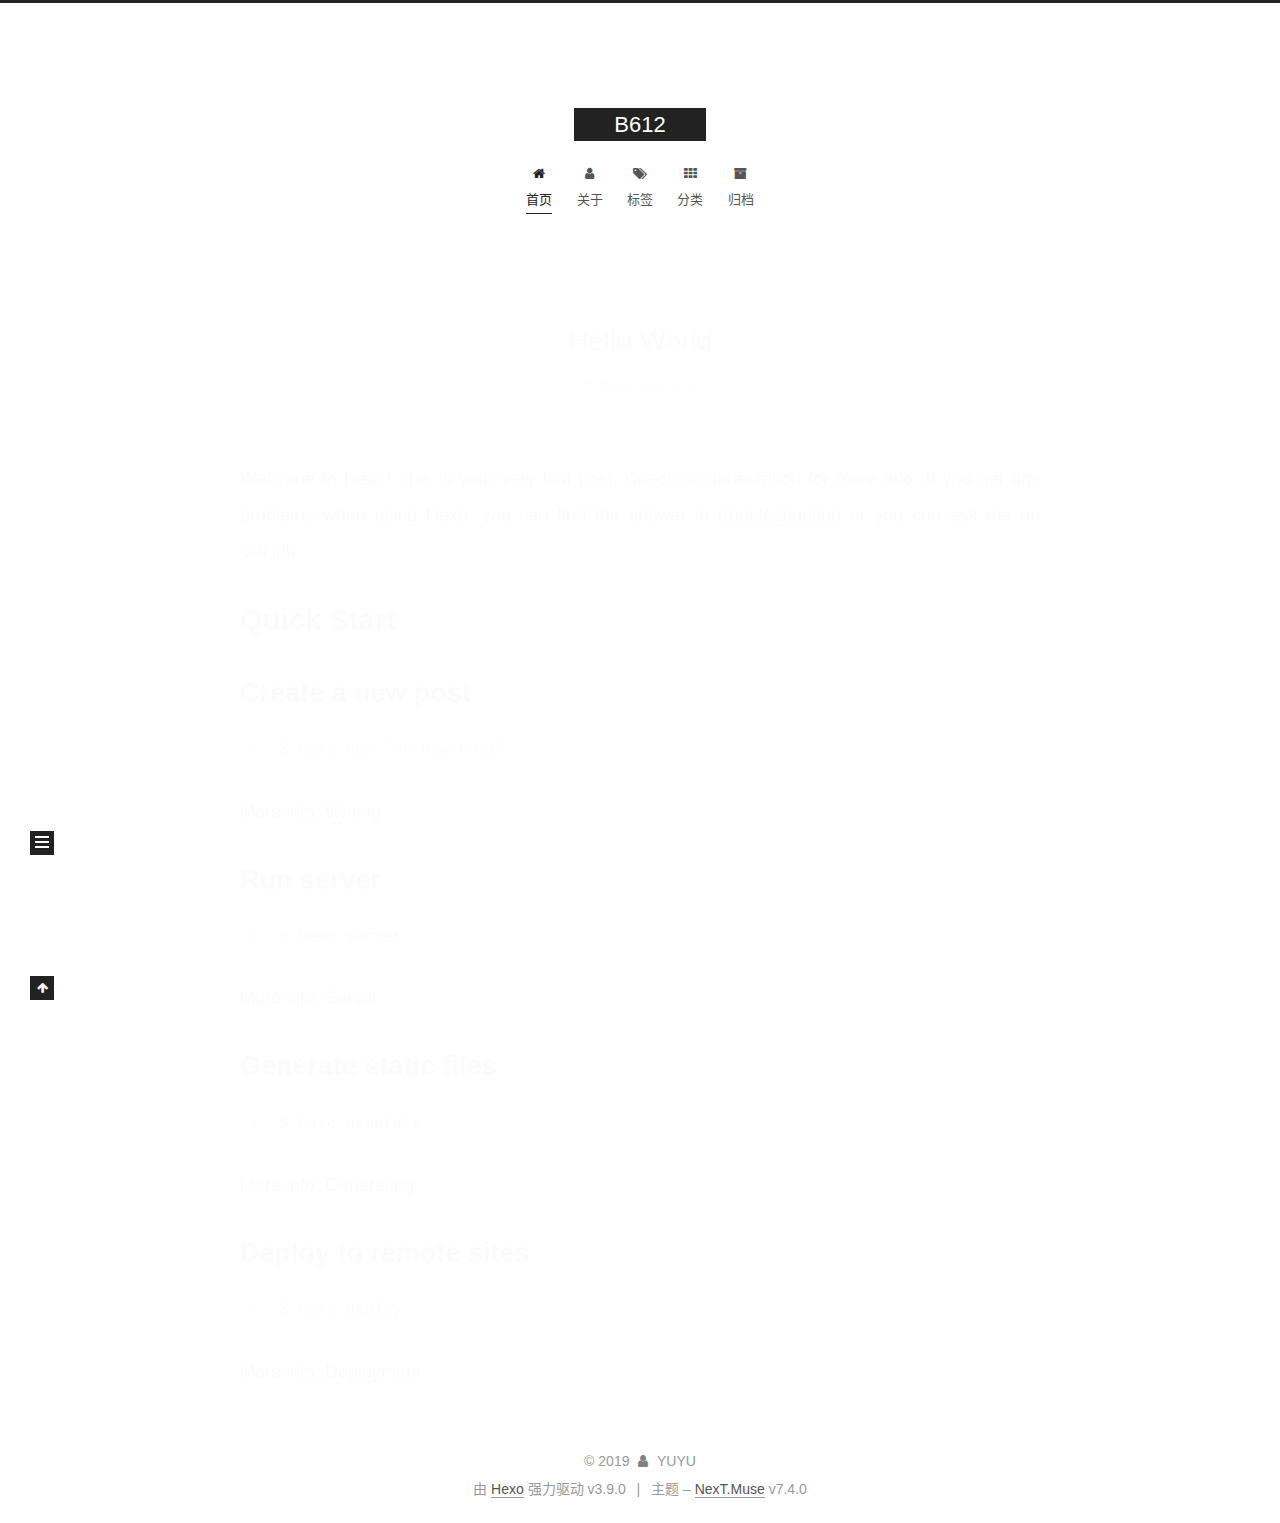
==== index.html @ c96c729d "Site updated: 2019-10-01 01:27:56" ====
<!DOCTYPE html>





<html lang="zh-CN">
<head>
  <meta charset="UTF-8">
<meta name="viewport" content="width=device-width, initial-scale=1, maximum-scale=2">
<meta name="theme-color" content="#222">
<meta name="generator" content="Hexo 3.9.0">
  <link rel="apple-touch-icon" sizes="180x180" href="/images/apple-touch-icon-next.png?v=7.4.0">
  <link rel="icon" type="image/png" sizes="32x32" href="/images/favicon-32x32-next.png?v=7.4.0">
  <link rel="icon" type="image/png" sizes="16x16" href="/images/favicon-16x16-next.png?v=7.4.0">
  <link rel="mask-icon" href="/images/logo.svg?v=7.4.0" color="#222">

<link rel="stylesheet" href="/css/main.css?v=7.4.0">


<link rel="stylesheet" href="/lib/font-awesome/css/font-awesome.min.css?v=4.7.0">


<script id="hexo-configurations">
  var NexT = window.NexT || {};
  var CONFIG = {
    root: '/',
    scheme: 'Muse',
    version: '7.4.0',
    exturl: false,
    sidebar: {"position":"left","display":"post","offset":12,"onmobile":false},
    copycode: {"enable":false,"show_result":false,"style":null},
    back2top: {"enable":true,"sidebar":false,"scrollpercent":false},
    bookmark: {"enable":false,"color":"#222","save":"auto"},
    fancybox: false,
    mediumzoom: false,
    lazyload: false,
    pangu: false,
    algolia: {
      appID: '',
      apiKey: '',
      indexName: '',
      hits: {"per_page":10},
      labels: {"input_placeholder":"Search for Posts","hits_empty":"We didn't find any results for the search: ${query}","hits_stats":"${hits} results found in ${time} ms"}
    },
    localsearch: {"enable":false,"trigger":"auto","top_n_per_article":1,"unescape":false,"preload":false},
    path: '',
    motion: {"enable":true,"async":false,"transition":{"post_block":"fadeIn","post_header":"slideDownIn","post_body":"slideDownIn","coll_header":"slideLeftIn","sidebar":"slideUpIn"}},
    translation: {
      copy_button: '复制',
      copy_success: '复制成功',
      copy_failure: '复制失败'
    },
    sidebarPadding: 40
  };
</script>

  <meta property="og:type" content="website">
<meta property="og:title" content="B612">
<meta property="og:url" content="http://yoursite.com/index.html">
<meta property="og:site_name" content="B612">
<meta property="og:locale" content="zh-CN">
<meta name="twitter:card" content="summary">
<meta name="twitter:title" content="B612">
  <link rel="canonical" href="http://yoursite.com/">


<script id="page-configurations">
  // https://hexo.io/docs/variables.html
  CONFIG.page = {
    sidebar: "",
    isHome: true,
    isPost: false,
    isPage: false,
    isArchive: false
  };
</script>

  <title>B612</title>
  








  <noscript>
  <style>
  .use-motion .brand,
  .use-motion .menu-item,
  .sidebar-inner,
  .use-motion .post-block,
  .use-motion .pagination,
  .use-motion .comments,
  .use-motion .post-header,
  .use-motion .post-body,
  .use-motion .collection-header { opacity: initial; }

  .use-motion .logo,
  .use-motion .site-title,
  .use-motion .site-subtitle {
    opacity: initial;
    top: initial;
  }

  .use-motion .logo-line-before i { left: initial; }
  .use-motion .logo-line-after i { right: initial; }
  </style>
</noscript>

</head>

<body itemscope itemtype="http://schema.org/WebPage" lang="zh-CN">
  <div class="container use-motion">
    <div class="headband"></div>

    <header id="header" class="header" itemscope itemtype="http://schema.org/WPHeader">
      <div class="header-inner"><div class="site-brand-container">
  <div class="site-meta">

    <div>
      <a href="/" class="brand" rel="start">
        <span class="logo-line-before"><i></i></span>
        <span class="site-title">B612</span>
        <span class="logo-line-after"><i></i></span>
      </a>
    </div>
  </div>

  <div class="site-nav-toggle">
    <button aria-label="切换导航栏">
      <span class="btn-bar"></span>
      <span class="btn-bar"></span>
      <span class="btn-bar"></span>
    </button>
  </div>
</div>


<nav class="site-nav">
  
  <ul id="menu" class="menu">
      
      
      
        
        <li class="menu-item menu-item-home">
      
    

    <a href="/" rel="section"><i class="menu-item-icon fa fa-fw fa-home"></i> <br>首页</a>

  </li>
      
      
      
        
        <li class="menu-item menu-item-about">
      
    

    <a href="/about/" rel="section"><i class="menu-item-icon fa fa-fw fa-user"></i> <br>关于</a>

  </li>
      
      
      
        
        <li class="menu-item menu-item-tags">
      
    

    <a href="/tags/" rel="section"><i class="menu-item-icon fa fa-fw fa-tags"></i> <br>标签</a>

  </li>
      
      
      
        
        <li class="menu-item menu-item-categories">
      
    

    <a href="/categories/" rel="section"><i class="menu-item-icon fa fa-fw fa-th"></i> <br>分类</a>

  </li>
      
      
      
        
        <li class="menu-item menu-item-archives">
      
    

    <a href="/archives/" rel="section"><i class="menu-item-icon fa fa-fw fa-archive"></i> <br>归档</a>

  </li>
  </ul>

    

</nav>
</div>
    </header>

    
  <div class="back-to-top">
    <i class="fa fa-arrow-up"></i>
    <span>0%</span>
  </div>


    <main id="main" class="main">
      <div class="main-inner">
        <div class="content-wrap">
          <div id="content" class="content">
            
  <div id="posts" class="posts-expand">
        <article itemscope itemtype="http://schema.org/Article">
  
  
  
  <div class="post-block home">
    <link itemprop="mainEntityOfPage" href="http://yoursite.com/2019/09/30/hello-world/">

    <span hidden itemprop="author" itemscope itemtype="http://schema.org/Person">
      <meta itemprop="name" content="YUYU">
      <meta itemprop="description" content="">
      <meta itemprop="image" content="/images/avatar.gif">
    </span>

    <span hidden itemprop="publisher" itemscope itemtype="http://schema.org/Organization">
      <meta itemprop="name" content="B612">
    </span>
      <header class="post-header">
        <h1 class="post-title" itemprop="name headline">
            
            <a href="/2019/09/30/hello-world/" class="post-title-link" itemprop="url">Hello World</a>
          
        </h1>

        <div class="post-meta">
            <span class="post-meta-item">
              <span class="post-meta-item-icon">
                <i class="fa fa-calendar-o"></i>
              </span>
              <span class="post-meta-item-text">发表于</span>

              
                
              

              <time title="创建时间：2019-09-30 23:45:02" itemprop="dateCreated datePublished" datetime="2019-09-30T23:45:02+08:00">2019-09-30</time>
            </span>
          

          

        </div>
      </header>

    
    
    
    <div class="post-body" itemprop="articleBody">

      
          <p>Welcome to <a href="https://hexo.io/" target="_blank" rel="noopener">Hexo</a>! This is your very first post. Check <a href="https://hexo.io/docs/" target="_blank" rel="noopener">documentation</a> for more info. If you get any problems when using Hexo, you can find the answer in <a href="https://hexo.io/docs/troubleshooting.html" target="_blank" rel="noopener">troubleshooting</a> or you can ask me on <a href="https://github.com/hexojs/hexo/issues" target="_blank" rel="noopener">GitHub</a>.</p>
<h2 id="Quick-Start"><a href="#Quick-Start" class="headerlink" title="Quick Start"></a>Quick Start</h2><h3 id="Create-a-new-post"><a href="#Create-a-new-post" class="headerlink" title="Create a new post"></a>Create a new post</h3><figure class="highlight bash"><table><tr><td class="gutter"><pre><span class="line">1</span><br></pre></td><td class="code"><pre><span class="line">$ hexo new <span class="string">"My New Post"</span></span><br></pre></td></tr></table></figure>

<p>More info: <a href="https://hexo.io/docs/writing.html" target="_blank" rel="noopener">Writing</a></p>
<h3 id="Run-server"><a href="#Run-server" class="headerlink" title="Run server"></a>Run server</h3><figure class="highlight bash"><table><tr><td class="gutter"><pre><span class="line">1</span><br></pre></td><td class="code"><pre><span class="line">$ hexo server</span><br></pre></td></tr></table></figure>

<p>More info: <a href="https://hexo.io/docs/server.html" target="_blank" rel="noopener">Server</a></p>
<h3 id="Generate-static-files"><a href="#Generate-static-files" class="headerlink" title="Generate static files"></a>Generate static files</h3><figure class="highlight bash"><table><tr><td class="gutter"><pre><span class="line">1</span><br></pre></td><td class="code"><pre><span class="line">$ hexo generate</span><br></pre></td></tr></table></figure>

<p>More info: <a href="https://hexo.io/docs/generating.html" target="_blank" rel="noopener">Generating</a></p>
<h3 id="Deploy-to-remote-sites"><a href="#Deploy-to-remote-sites" class="headerlink" title="Deploy to remote sites"></a>Deploy to remote sites</h3><figure class="highlight bash"><table><tr><td class="gutter"><pre><span class="line">1</span><br></pre></td><td class="code"><pre><span class="line">$ hexo deploy</span><br></pre></td></tr></table></figure>

<p>More info: <a href="https://hexo.io/docs/deployment.html" target="_blank" rel="noopener">Deployment</a></p>

        
      
    </div>

    
    
    
      <footer class="post-footer">
          <div class="post-eof"></div>
        
      </footer>
  </div>
  
  
  
  </article>

    
  </div>

  


          </div>
          

        </div>
          
  
  <div class="sidebar-toggle">
    <div class="sidebar-toggle-line-wrap">
      <span class="sidebar-toggle-line sidebar-toggle-line-first"></span>
      <span class="sidebar-toggle-line sidebar-toggle-line-middle"></span>
      <span class="sidebar-toggle-line sidebar-toggle-line-last"></span>
    </div>
  </div>

  <aside class="sidebar">
    <div class="sidebar-inner">

      <ul class="sidebar-nav motion-element">
        <li class="sidebar-nav-toc">
          文章目录
        </li>
        <li class="sidebar-nav-overview">
          站点概览
        </li>
      </ul>

      <!--noindex-->
      <div class="post-toc-wrap sidebar-panel">
      </div>
      <!--/noindex-->

      <div class="site-overview-wrap sidebar-panel">
        <div class="site-author motion-element" itemprop="author" itemscope itemtype="http://schema.org/Person">
  <p class="site-author-name" itemprop="name">YUYU</p>
  <div class="site-description" itemprop="description"></div>
</div>
<div class="site-state-wrap motion-element">
  <nav class="site-state">
      <div class="site-state-item site-state-posts">
        
          <a href="/archives/">
        
          <span class="site-state-item-count">1</span>
          <span class="site-state-item-name">日志</span>
        </a>
      </div>
    
  </nav>
</div>



      </div>

    </div>
  </aside>
  <div id="sidebar-dimmer"></div>


      </div>
    </main>

    <footer id="footer" class="footer">
      <div class="footer-inner">
        <div class="copyright">&copy; <span itemprop="copyrightYear">2019</span>
  <span class="with-love" id="animate">
    <i class="fa fa-user"></i>
  </span>
  <span class="author" itemprop="copyrightHolder">YUYU</span>
</div>
  <div class="powered-by">由 <a href="https://hexo.io" class="theme-link" rel="noopener" target="_blank">Hexo</a> 强力驱动 v3.9.0</div>
  <span class="post-meta-divider">|</span>
  <div class="theme-info">主题 – <a href="https://theme-next.org" class="theme-link" rel="noopener" target="_blank">NexT.Muse</a> v7.4.0</div>

        












        
      </div>
    </footer>
  </div>

  
  <script src="/lib/anime.min.js?v=3.1.0"></script>
  <script src="/lib/velocity/velocity.min.js?v=1.2.1"></script>
  <script src="/lib/velocity/velocity.ui.min.js?v=1.2.1"></script>
<script src="/js/utils.js?v=7.4.0"></script><script src="/js/motion.js?v=7.4.0"></script>
<script src="/js/schemes/muse.js?v=7.4.0"></script>
<script src="/js/next-boot.js?v=7.4.0"></script>



  





















  

  

  

</body>
</html>
---- css/main.css ----
html {
  line-height: 1.15; /* 1 */
  -webkit-text-size-adjust: 100%; /* 2 */
}
body {
  margin: 0;
}
main {
  display: block;
}
h1 {
  font-size: 2em;
  margin: 0.67em 0;
}
hr {
  box-sizing: content-box; /* 1 */
  height: 0; /* 1 */
  overflow: visible; /* 2 */
}
pre {
  font-family: monospace, monospace; /* 1 */
  font-size: 1em; /* 2 */
}
a {
  background-color: transparent;
}
abbr[title] {
  border-bottom: none; /* 1 */
  text-decoration: underline; /* 2 */
  text-decoration: underline dotted; /* 2 */
}
b,
strong {
  font-weight: bolder;
}
code,
kbd,
samp {
  font-family: monospace, monospace; /* 1 */
  font-size: 1em; /* 2 */
}
small {
  font-size: 80%;
}
sub,
sup {
  font-size: 75%;
  line-height: 0;
  position: relative;
  vertical-align: baseline;
}
sub {
  bottom: -0.25em;
}
sup {
  top: -0.5em;
}
img {
  border-style: none;
}
button,
input,
optgroup,
select,
textarea {
  font-family: inherit; /* 1 */
  font-size: 100%; /* 1 */
  line-height: 1.15; /* 1 */
  margin: 0; /* 2 */
}
button,
input {
/* 1 */
  overflow: visible;
}
button,
select {
/* 1 */
  text-transform: none;
}
button,
[type='button'],
[type='reset'],
[type='submit'] {
  -webkit-appearance: button;
}
button::-moz-focus-inner,
[type='button']::-moz-focus-inner,
[type='reset']::-moz-focus-inner,
[type='submit']::-moz-focus-inner {
  border-style: none;
  padding: 0;
}
button:-moz-focusring,
[type='button']:-moz-focusring,
[type='reset']:-moz-focusring,
[type='submit']:-moz-focusring {
  outline: 1px dotted ButtonText;
}
fieldset {
  padding: 0.35em 0.75em 0.625em;
}
legend {
  box-sizing: border-box; /* 1 */
  color: inherit; /* 2 */
  display: table; /* 1 */
  max-width: 100%; /* 1 */
  padding: 0; /* 3 */
  white-space: normal; /* 1 */
}
progress {
  vertical-align: baseline;
}
textarea {
  overflow: auto;
}
[type='checkbox'],
[type='radio'] {
  box-sizing: border-box; /* 1 */
  padding: 0; /* 2 */
}
[type='number']::-webkit-inner-spin-button,
[type='number']::-webkit-outer-spin-button {
  height: auto;
}
[type='search'] {
  outline-offset: -2px; /* 2 */
  -webkit-appearance: textfield; /* 1 */
}
[type='search']::-webkit-search-decoration {
  -webkit-appearance: none;
}
::-webkit-file-upload-button {
  font: inherit; /* 2 */
  -webkit-appearance: button; /* 1 */
}
details {
  display: block;
}
summary {
  display: list-item;
}
template {
  display: none;
}
[hidden] {
  display: none;
}
::selection {
  background: #262a30;
  color: #fff;
}
html,
body {
  height: 100%;
}
body {
  background: #fff;
  color: #555;
  font-family: 'Lato', "PingFang SC", "Microsoft YaHei", sans-serif;
  font-size: 1em;
  line-height: 2;
}
@media (max-width: 991px) {
  body {
    padding-left: 0 !important;
    padding-right: 0 !important;
  }
}
h1,
h2,
h3,
h4,
h5,
h6 {
  font-family: 'Lato', "PingFang SC", "Microsoft YaHei", sans-serif;
  font-weight: bold;
  line-height: 1.5;
  margin: 20px 0 15px;
  padding: 0;
}
h1 {
  font-size: 1.75em;
}
h2 {
  font-size: 1.625em;
}
h3 {
  font-size: 1.5em;
}
h4 {
  font-size: 1.375em;
}
h5 {
  font-size: 1.25em;
}
h6 {
  font-size: 1.125em;
}
p {
  margin: 0 0 20px 0;
}
a,
span.exturl {
  overflow-wrap: break-word;
  word-wrap: break-word;
  border-bottom: 1px solid #999;
  color: #555;
  outline: none;
  text-decoration: none;
  cursor: pointer;
}
a:hover,
span.exturl:hover {
  border-bottom-color: #222;
  color: #222;
}
iframe,
img,
video {
  display: block;
  margin-left: auto;
  margin-right: auto;
  max-width: 100%;
}
hr {
  background-color: #ddd;
  background-image: repeating-linear-gradient(-45deg, #fff, #fff 4px, transparent 4px, transparent 8px);
  border: 0;
  height: 3px;
  margin: 40px 0;
}
blockquote {
  border-left: 4px solid #ddd;
  color: #666;
  margin: 0;
  padding: 0 15px;
}
blockquote cite::before {
  content: '-';
  padding: 0 5px;
}
dt {
  font-weight: 700;
}
dd {
  margin: 0;
  padding: 0;
}
kbd {
  background-color: #f9f9f9;
  background-image: linear-gradient(top, #eee, #fff, #eee);
  border: 1px solid #ccc;
  border-radius: 0.2em;
  box-shadow: 0.1em 0.1em 0.2em rgba(0,0,0,0.1);
  font-family: inherit;
  padding: 0.1em 0.3em;
  white-space: nowrap;
}
.table-container {
  -webkit-overflow-scrolling: touch;
  overflow: auto;
}
table {
  border-collapse: collapse;
  border-spacing: 0;
  font-size: 0.875em;
  margin: 0 0 20px 0;
  width: 100%;
}
table > tbody > tr:nth-of-type(odd) {
  background-color: #f9f9f9;
}
table > tbody > tr:hover {
  background-color: #f5f5f5;
}
caption,
th,
td {
  font-weight: normal;
  padding: 8px;
  text-align: left;
  vertical-align: middle;
}
th,
td {
  border: 1px solid #ddd;
  border-bottom: 3px solid #ddd;
}
th {
  font-weight: 700;
  padding-bottom: 10px;
}
td {
  border-bottom-width: 1px;
}
.btn {
  background: #222;
  border: 2px solid #222;
  border-radius: 0;
  color: #fff;
  display: inline-block;
  font-size: 0.875em;
  line-height: 2;
  padding: 0 20px;
  text-decoration: none;
  transition-delay: 0s;
  transition-duration: 0.2s;
  transition-timing-function: ease-in-out;
  transition-property: background-color;
}
.btn:hover {
  background: #fff;
  border-color: #222;
  color: #222;
}
.btn + .btn {
  margin: 0 0 8px 8px;
}
.btn .fa-fw {
  text-align: left;
  width: 1.285714285714286em;
}
.btn-bar {
  background: #555;
  border-radius: 1px;
  display: block;
  height: 2px;
  width: 22px;
}
.btn-bar + .btn-bar {
  margin-top: 4px;
}
pre,
.highlight {
  background: #f7f7f7;
  color: #4d4d4c;
  line-height: 1.6;
  margin: 0 auto 20px;
}
pre,
code {
  font-family: consolas, Menlo, "PingFang SC", "Microsoft YaHei", monospace;
}
code {
  overflow-wrap: break-word;
  word-wrap: break-word;
  background: #eee;
  border-radius: 3px;
  color: #555;
  padding: 2px 4px;
}
pre {
  overflow: auto;
  padding: 10px;
}
pre code {
  background: none;
  color: #4d4d4c;
  font-size: 0.875em;
  padding: 0;
  text-shadow: none;
}
.highlight *::selection {
  background: #d6d6d6;
}
.highlight pre {
  border: 0;
  margin: 0;
  padding: 10px 0;
}
.highlight table {
  border: 0;
  margin: 0;
  width: auto;
}
.highlight td {
  border: 0;
  padding: 0;
}
.highlight figcaption {
  background: #eee;
  border-bottom: 1px solid #e9e9e9;
  color: #4d4d4c;
  line-height: 1em;
  margin: 0;
  padding: 0.5em;
}
.highlight figcaption::before,
.highlight figcaption::after {
  content: ' ';
  display: table;
}
.highlight figcaption::after {
  clear: both;
}
.highlight figcaption a {
  color: #4d4d4c;
  float: right;
}
.highlight figcaption a:hover {
  border-bottom-color: #4d4d4c;
}
.highlight .gutter pre {
  background-color: #eff2f3;
  color: #869194;
  padding-left: 10px;
  padding-right: 10px;
  text-align: right;
}
.highlight .code pre {
  background-color: #f7f7f7;
  padding-left: 10px;
  width: 100%;
}
.gutter {
  -moz-user-select: none;
  -ms-user-select: none;
  -webkit-user-select: none;
  user-select: none;
}
.gist table {
  width: auto;
}
.gist table td {
  border: 0;
}
pre .deletion {
  background: #fdd;
}
pre .addition {
  background: #dfd;
}
pre .meta {
  color: #eab700;
  -moz-user-select: none;
  -ms-user-select: none;
  -webkit-user-select: none;
  user-select: none;
}
pre .comment {
  color: #8e908c;
}
pre .variable,
pre .attribute,
pre .tag,
pre .name,
pre .regexp,
pre .ruby .constant,
pre .xml .tag .title,
pre .xml .pi,
pre .xml .doctype,
pre .html .doctype,
pre .css .id,
pre .css .class,
pre .css .pseudo {
  color: #c82829;
}
pre .number,
pre .preprocessor,
pre .built_in,
pre .builtin-name,
pre .literal,
pre .params,
pre .constant,
pre .command {
  color: #f5871f;
}
pre .ruby .class .title,
pre .css .rules .attribute,
pre .string,
pre .symbol,
pre .value,
pre .inheritance,
pre .header,
pre .ruby .symbol,
pre .xml .cdata,
pre .special,
pre .formula {
  color: #718c00;
}
pre .title,
pre .css .hexcolor {
  color: #3e999f;
}
pre .function,
pre .python .decorator,
pre .python .title,
pre .ruby .function .title,
pre .ruby .title .keyword,
pre .perl .sub,
pre .javascript .title,
pre .coffeescript .title {
  color: #4271ae;
}
pre .keyword,
pre .javascript .function {
  color: #8959a8;
}
.blockquote-center {
  border-left: none;
  margin: 40px 0;
  padding: 0;
  position: relative;
  text-align: center;
}
.blockquote-center::before,
.blockquote-center::after {
  background-position: 0 -6px;
  background-repeat: no-repeat;
  background-size: 22px 22px;
  content: ' ';
  display: block;
  height: 24px;
  opacity: 0.2;
  position: absolute;
  width: 100%;
}
.blockquote-center::before {
  background-image: url("../images/quote-l.svg");
  border-top: 1px solid #ccc;
  top: -20px;
}
.blockquote-center::after {
  background-image: url("../images/quote-r.svg");
  background-position: 100% 8px;
  border-bottom: 1px solid #ccc;
  bottom: -20px;
}
.blockquote-center p,
.blockquote-center div {
  text-align: center;
}
.post-body .group-picture img {
  border: 0;
  box-sizing: border-box;
  margin: 0 auto;
  padding: 0 3px;
}
.post-body .group-picture-row {
  margin-bottom: 6px;
  overflow: hidden;
}
.post-body .group-picture-column {
  float: left;
  margin-bottom: 10px;
}
.post-body .label {
  display: inline;
  padding: 0 2px;
}
.post-body .label.default {
  background-color: #f0f0f0;
}
.post-body .label.primary {
  background-color: #efe6f7;
}
.post-body .label.info {
  background-color: #e5f2f8;
}
.post-body .label.success {
  background-color: #e7f4e9;
}
.post-body .label.warning {
  background-color: #fcf6e1;
}
.post-body .label.danger {
  background-color: #fae8eb;
}
.post-body .tabs {
  margin-bottom: 20px;
}
.post-body .tabs,
.tabs-comment {
  display: block;
  padding-top: 10px;
  position: relative;
}
.post-body .tabs ul.nav-tabs,
.tabs-comment ul.nav-tabs {
  display: flex;
  flex-wrap: wrap;
  margin: 0;
  margin-bottom: -1px;
  padding: 0;
}
@media (max-width: 413px) {
  .post-body .tabs ul.nav-tabs,
  .tabs-comment ul.nav-tabs {
    display: block;
    margin-bottom: 5px;
  }
}
.post-body .tabs ul.nav-tabs li.tab,
.tabs-comment ul.nav-tabs li.tab {
  background-color: #fff;
  border-bottom: 1px solid #ddd;
  border-left: 1px solid transparent;
  border-right: 1px solid transparent;
  border-top: 3px solid transparent;
  flex-grow: 1;
  list-style-type: none;
}
@media (max-width: 413px) {
  .post-body .tabs ul.nav-tabs li.tab,
  .tabs-comment ul.nav-tabs li.tab {
    border-bottom: 1px solid transparent;
    border-left: 3px solid transparent;
    border-right: 1px solid transparent;
    border-top: 1px solid transparent;
  }
}
.post-body .tabs ul.nav-tabs li.tab a,
.tabs-comment ul.nav-tabs li.tab a {
  border-bottom: initial;
  display: block;
  line-height: 1.8em;
  outline: 0;
  padding: 0.25em 0.75em;
  text-align: center;
  transition-delay: 0s;
  transition-duration: 0.2s;
  transition-timing-function: ease-out;
}
.post-body .tabs ul.nav-tabs li.tab a i,
.tabs-comment ul.nav-tabs li.tab a i {
  width: 1.285714285714286em;
}
.post-body .tabs ul.nav-tabs li.tab.active,
.tabs-comment ul.nav-tabs li.tab.active {
  border-bottom: 1px solid transparent;
  border-left: 1px solid #ddd;
  border-right: 1px solid #ddd;
  border-top: 3px solid #fc6423;
}
@media (max-width: 413px) {
  .post-body .tabs ul.nav-tabs li.tab.active,
  .tabs-comment ul.nav-tabs li.tab.active {
    border-bottom: 1px solid #ddd;
    border-left: 3px solid #fc6423;
    border-right: 1px solid #ddd;
    border-top: 1px solid #ddd;
  }
}
.post-body .tabs ul.nav-tabs li.tab.active a,
.tabs-comment ul.nav-tabs li.tab.active a {
  color: #555;
  cursor: default;
}
.post-body .tabs .tab-content .tab-pane,
.tabs-comment .tab-content .tab-pane {
  border: 1px solid #ddd;
  padding: 20px 20px 0 20px;
}
.post-body .tabs .tab-content .tab-pane:not(.active),
.tabs-comment .tab-content .tab-pane:not(.active) {
  display: none;
}
.post-body .tabs .tab-content .tab-pane.active,
.tabs-comment .tab-content .tab-pane.active {
  display: block;
}
.post-body .note {
  margin-bottom: 20px;
  padding: 15px;
  position: relative;
  border: 1px solid #eee;
  border-left-width: 5px;
  border-radius: 3px;
}
.post-body .note h2,
.post-body .note h3,
.post-body .note h4,
.post-body .note h5,
.post-body .note h6 {
  margin-top: 0;
  border-bottom: initial;
  margin-bottom: 0;
  padding-top: 0;
}
.post-body .note p:first-child,
.post-body .note ul:first-child,
.post-body .note ol:first-child,
.post-body .note table:first-child,
.post-body .note pre:first-child,
.post-body .note blockquote:first-child,
.post-body .note img:first-child {
  margin-top: 0;
}
.post-body .note p:last-child,
.post-body .note ul:last-child,
.post-body .note ol:last-child,
.post-body .note table:last-child,
.post-body .note pre:last-child,
.post-body .note blockquote:last-child,
.post-body .note img:last-child {
  margin-bottom: 0;
}
.post-body .note.default {
  border-left-color: #777;
}
.post-body .note.default h2,
.post-body .note.default h3,
.post-body .note.default h4,
.post-body .note.default h5,
.post-body .note.default h6 {
  color: #777;
}
.post-body .note.primary {
  border-left-color: #6f42c1;
}
.post-body .note.primary h2,
.post-body .note.primary h3,
.post-body .note.primary h4,
.post-body .note.primary h5,
.post-body .note.primary h6 {
  color: #6f42c1;
}
.post-body .note.info {
  border-left-color: #428bca;
}
.post-body .note.info h2,
.post-body .note.info h3,
.post-body .note.info h4,
.post-body .note.info h5,
.post-body .note.info h6 {
  color: #428bca;
}
.post-body .note.success {
  border-left-color: #5cb85c;
}
.post-body .note.success h2,
.post-body .note.success h3,
.post-body .note.success h4,
.post-body .note.success h5,
.post-body .note.success h6 {
  color: #5cb85c;
}
.post-body .note.warning {
  border-left-color: #f0ad4e;
}
.post-body .note.warning h2,
.post-body .note.warning h3,
.post-body .note.warning h4,
.post-body .note.warning h5,
.post-body .note.warning h6 {
  color: #f0ad4e;
}
.post-body .note.danger {
  border-left-color: #d9534f;
}
.post-body .note.danger h2,
.post-body .note.danger h3,
.post-body .note.danger h4,
.post-body .note.danger h5,
.post-body .note.danger h6 {
  color: #d9534f;
}
.page-number-basic,
.pagination .prev,
.pagination .next,
.pagination .page-number,
.pagination .space {
  display: inline-block;
  margin: 0 10px;
  padding: 0 11px;
  position: relative;
  top: -1px;
}
@media (max-width: 767px) {
  .page-number-basic,
  .pagination .prev,
  .pagination .next,
  .pagination .page-number,
  .pagination .space {
    margin: 0 5px;
  }
}
.pagination {
  border-top: 1px solid #eee;
  margin: 120px 0 40px;
  text-align: center;
}
.pagination .prev,
.pagination .next,
.pagination .page-number {
  border-bottom: 0;
  border-top: 1px solid #eee;
  transition-property: border-color;
  transition-delay: 0s;
  transition-duration: 0.2s;
  transition-timing-function: ease-in-out;
}
.pagination .prev:hover,
.pagination .next:hover,
.pagination .page-number:hover {
  border-top-color: #222;
}
.pagination .space {
  margin: 0;
  padding: 0;
}
.pagination .prev {
  margin-left: 0;
}
.pagination .next {
  margin-right: 0;
}
.pagination .page-number.current {
  background: #ccc;
  border-top-color: #ccc;
  color: #fff;
}
@media (max-width: 767px) {
  .pagination {
    border-top: none;
  }
  .pagination .prev,
  .pagination .next,
  .pagination .page-number {
    border-bottom: 1px solid #eee;
    border-top: 0;
    margin-bottom: 10px;
    padding: 0 10px;
  }
  .pagination .prev:hover,
  .pagination .next:hover,
  .pagination .page-number:hover {
    border-bottom-color: #222;
  }
}
.comments {
  margin: 60px 20px 0;
  overflow: hidden;
}
.comment-button-group {
  display: flex;
  flex-wrap: wrap-reverse;
  justify-content: center;
  margin: 1em 0;
}
.comment-button-group .comment-button {
  margin: 0.1em 0.2em;
}
.comment-button-group .comment-button.active {
  background: #fff;
  border-color: #222;
  color: #222;
}
.comment-position {
  display: none;
}
.comment-position.active {
  display: block;
}
.tabs-comment {
  background: #fff;
  margin-top: 4em;
  padding-top: 0;
}
.tabs-comment .comments {
  border: 0;
  box-shadow: none;
  margin-top: 0;
  padding-top: 0;
}
.container {
  min-height: 100%;
  position: relative;
}
.main-inner {
  margin: 0 auto;
  width: 700px;
}
@media (min-width: 1200px) {
  .container .main-inner {
    width: 800px;
  }
}
@media (min-width: 1600px) {
  .container .main-inner {
    width: 900px;
  }
}
.header {
  background: transparent;
}
.header-inner {
  margin: 0 auto;
  padding: 100px 0 70px;
  position: relative;
  width: 700px;
}
@media (min-width: 1200px) {
  .container .header-inner {
    width: 800px;
  }
}
@media (min-width: 1600px) {
  .container .header-inner {
    width: 900px;
  }
}
.headband {
  background: #222;
  height: 3px;
}
.site-meta {
  margin: 0;
  text-align: center;
}
@media (max-width: 767px) {
  .site-meta {
    text-align: center;
  }
}
.brand {
  background: #222;
  border-bottom: none;
  color: #fff;
  display: inline-block;
  line-height: 1.375em;
  padding: 0 40px;
  position: relative;
}
.brand:hover {
  color: #fff;
}
.logo {
  display: inline-block;
  line-height: 36px;
  margin-right: 5px;
  vertical-align: top;
}
.site-title {
  display: inline-block;
  font-family: 'Lato', "PingFang SC", "Microsoft YaHei", sans-serif;
  font-size: 1.375em;
  font-weight: normal;
  line-height: 1.5;
  vertical-align: top;
}
.site-subtitle {
  color: #999;
  font-size: 0.8125em;
  margin-top: 10px;
}
.use-motion .brand {
  opacity: 0;
}
.use-motion .logo,
.use-motion .site-title,
.use-motion .site-subtitle,
.use-motion .custom-logo-image {
  opacity: 0;
  position: relative;
  top: -10px;
}
.site-nav-toggle {
  display: none;
  left: 10px;
  position: absolute;
}
@media (max-width: 767px) {
  .site-nav-toggle {
    display: block;
  }
}
.site-nav-toggle button {
  background: transparent;
  border: 0;
  margin-top: 2px;
  padding: 9px 10px;
}
.site-nav {
  display: block;
}
@media (max-width: 767px) {
  .site-nav {
    border-top: 1px solid #ddd;
    clear: both;
    display: none;
    margin: 0 -10px;
    padding: 0 10px;
  }
}
.site-nav.site-nav-on {
  display: block;
}
.menu {
  margin-top: 20px;
  padding-left: 0;
  text-align: center;
}
.menu-item {
  display: inline-block;
  list-style: none;
  margin: 0 10px;
}
@media (max-width: 767px) {
  .menu-item {
    margin-top: 10px;
  }
}
.menu-item a,
.menu-item span.exturl {
  border-bottom: 1px solid transparent;
  display: block;
  font-size: 0.8125em;
  line-height: inherit;
  transition-property: border-color;
  transition-delay: 0s;
  transition-duration: 0.2s;
  transition-timing-function: ease-in-out;
}
.menu-item a:hover,
.menu-item span.exturl:hover {
  border-bottom-color: #222;
}
.menu-item .fa {
  margin-right: 5px;
}
.use-motion .menu-item {
  opacity: 0;
}
.sidebar {
  background: #222;
  bottom: 0;
  box-shadow: inset 0 2px 6px #000;
  position: fixed;
  top: 0;
  z-index: 1040;
}
.sidebar a,
.sidebar span.exturl {
  border-bottom-color: #555;
  color: #999;
}
.sidebar a:hover,
.sidebar span.exturl:hover {
  border-bottom-color: #eee;
  color: #eee;
}
@media (max-width: 991px) {
  .sidebar {
    display: none;
  }
}
.sidebar-inner {
  color: #999;
  padding: 20px 10px;
  text-align: center;
}
.site-overview-wrap {
  overflow-x: hidden;
  overflow-y: auto;
}
.cc-license {
  margin-top: 10px;
  text-align: center;
}
.cc-license .cc-opacity {
  border-bottom: none;
  opacity: 0.7;
}
.cc-license .cc-opacity:hover {
  opacity: 0.9;
}
.cc-license img {
  display: inline-block;
}
.site-author-image {
  border: 2px solid #333;
  display: block;
  height: auto;
  margin: 0 auto;
  max-width: 96px;
  padding: 2px;
}
.site-author-name {
  color: #f5f5f5;
  font-weight: normal;
  margin: 5px 0 0;
  text-align: center;
}
.site-description {
  color: #999;
  font-size: 1em;
  margin-top: 5px;
  text-align: center;
}
.links-of-author {
  margin-top: 20px;
}
.links-of-author a,
.links-of-author span.exturl {
  border-bottom-color: #555;
  display: inline-block;
  font-size: 0.8125em;
  margin-bottom: 10px;
  margin-right: 10px;
  vertical-align: middle;
}
.links-of-author a::before,
.links-of-author span.exturl::before {
  background: #ff214d;
  border-radius: 50%;
  content: ' ';
  display: inline-block;
  height: 4px;
  margin-right: 3px;
  vertical-align: middle;
  width: 4px;
}
.feed-link,
.chat {
  margin-top: 10px;
}
.feed-link a,
.chat a {
  border: 1px solid #fc6423;
  border-radius: 4px;
  color: #fc6423;
  display: inline-block;
  padding: 0 15px;
}
.feed-link a .fa,
.chat a .fa {
  margin-right: 5px;
}
.feed-link a:hover,
.chat a:hover {
  background: #fc6423;
  border: 1px solid #fc6423;
  color: #fff;
}
.feed-link a:hover .fa,
.chat a:hover .fa {
  color: #fff;
}
.links-of-blogroll {
  font-size: 0.8125em;
  margin-top: 10px;
}
.links-of-blogroll-title {
  font-size: 0.875em;
  font-weight: 600;
  margin-top: 0;
}
.links-of-blogroll-list {
  list-style: none;
  margin: 0;
  padding: 0;
}
.links-of-blogroll-item {
  padding: 2px 10px;
}
.links-of-blogroll-item a,
.links-of-blogroll-item span.exturl {
  box-sizing: border-box;
  display: inline-block;
  max-width: 280px;
  overflow: hidden;
  text-overflow: ellipsis;
  white-space: nowrap;
}
#sidebar-dimmer {
  display: none;
}
@media (max-width: 767px) {
  #sidebar-dimmer {
    background: #000;
    display: block;
    height: 100%;
    left: 100%;
    opacity: 0;
    position: fixed;
    top: 0;
    width: 100%;
    z-index: 1020;
  }
  .sidebar-active + #sidebar-dimmer {
    opacity: 0.7;
    transform: translateX(-100%);
    transition: opacity 0.5s;
  }
}
.sidebar-nav {
  margin: 0 0 20px;
  padding-left: 0;
}
.sidebar-nav li {
  border-bottom: 1px solid transparent;
  color: #555;
  cursor: pointer;
  display: inline-block;
  font-size: 0.875em;
}
.sidebar-nav li.sidebar-nav-overview {
  margin-left: 10px;
}
.sidebar-nav li:hover {
  color: #f5f5f5;
}
.sidebar-nav .sidebar-nav-active {
  border-bottom-color: #87daff;
  color: #87daff;
}
.sidebar-nav .sidebar-nav-active:hover {
  color: #87daff;
}
.sidebar-panel {
  display: none;
}
.sidebar-panel-active {
  display: block;
}
.sidebar-toggle {
  background: #222;
  bottom: 45px;
  cursor: pointer;
  height: 14px;
  left: 30px;
  line-height: 0;
  padding: 5px;
  position: fixed;
  width: 14px;
  z-index: 1050;
}
@media (max-width: 991px) {
  .sidebar-toggle {
    left: 20px;
    opacity: 0.8;
    display: none;
  }
}
.sidebar-toggle-line {
  background: #fff;
  display: inline-block;
  height: 2px;
  margin-top: 3px;
  position: relative;
  transition: all 0.4s;
  vertical-align: top;
  width: 100%;
}
.sidebar-toggle-line:first-child {
  margin-top: 0;
}
.sidebar-toggle:hover .sidebar-toggle-line {
  background: #87daff;
}
.post-toc-wrap {
  overflow-x: hidden;
  overflow-y: auto;
}
.post-toc {
  font-size: 0.875em;
}
.post-toc ol {
  list-style: none;
  margin: 0;
  padding: 0 2px 5px 10px;
  text-align: left;
}
.post-toc ol > ol {
  padding-left: 0;
}
.post-toc ol a {
  transition-delay: 0s;
  transition-duration: 0.2s;
  transition-timing-function: ease-in-out;
  border-bottom-color: #555;
  color: #999;
  transition-property: all;
}
.post-toc ol a:hover {
  border-bottom-color: #ccc;
  color: #ccc;
}
.post-toc .nav-item {
  overflow: hidden;
  text-overflow: ellipsis;
  white-space: nowrap;
  line-height: 1.8;
}
.post-toc .nav .nav-child {
  display: none;
}
.post-toc .nav .active > .nav-child {
  display: block;
}
.post-toc .nav .active-current > .nav-child {
  display: block;
}
.post-toc .nav .active-current > .nav-child > .nav-item {
  display: block;
}
.post-toc .nav .active > a {
  border-bottom-color: #87daff;
  color: #87daff;
}
.post-toc .nav .active-current > a {
  color: #87daff;
}
.post-toc .nav .active-current > a:hover {
  color: #87daff;
}
.site-state {
  display: flex;
  justify-content: center;
  line-height: 1.4;
  margin-top: 10px;
  overflow: hidden;
  text-align: center;
  white-space: nowrap;
}
.site-state-item {
  border-left: 1px solid #333;
  padding: 0 15px;
}
.site-state-item:first-child {
  border-left: none;
}
.site-state-item a {
  border-bottom: none;
}
.site-state-item-count {
  color: inherit;
  display: block;
  font-size: 1.25em;
  font-weight: 600;
  text-align: center;
}
.site-state-item-name {
  color: inherit;
  font-size: 0.875em;
}
.footer {
  color: #999;
  font-size: 0.875em;
  padding: 20px 0;
}
.footer.footer-fixed {
  bottom: 0;
  left: 0;
  position: absolute;
  right: 0;
}
.footer img {
  border: 0;
}
.footer-inner {
  box-sizing: border-box;
  margin: 0 auto;
  text-align: center;
  width: 700px;
}
@media (min-width: 1200px) {
  .container .footer-inner {
    width: 800px;
  }
}
@media (min-width: 1600px) {
  .container .footer-inner {
    width: 900px;
  }
}
.with-love {
  color: #808080;
  display: inline-block;
  margin: 0 5px;
}
.powered-by,
.theme-info {
  display: inline-block;
}
@-moz-keyframes iconAnimate {
  0%, 100% {
    transform: scale(1);
  }
  10%, 30% {
    transform: scale(0.9);
  }
  20%, 40%, 60%, 80% {
    transform: scale(1.1);
  }
  50%, 70% {
    transform: scale(1.1);
  }
}
@-webkit-keyframes iconAnimate {
  0%, 100% {
    transform: scale(1);
  }
  10%, 30% {
    transform: scale(0.9);
  }
  20%, 40%, 60%, 80% {
    transform: scale(1.1);
  }
  50%, 70% {
    transform: scale(1.1);
  }
}
@-o-keyframes iconAnimate {
  0%, 100% {
    transform: scale(1);
  }
  10%, 30% {
    transform: scale(0.9);
  }
  20%, 40%, 60%, 80% {
    transform: scale(1.1);
  }
  50%, 70% {
    transform: scale(1.1);
  }
}
@keyframes iconAnimate {
  0%, 100% {
    transform: scale(1);
  }
  10%, 30% {
    transform: scale(0.9);
  }
  20%, 40%, 60%, 80% {
    transform: scale(1.1);
  }
  50%, 70% {
    transform: scale(1.1);
  }
}
.back-to-top {
  background: #222;
  bottom: -100px;
  box-sizing: border-box;
  color: #fff;
  cursor: pointer;
  font-size: 12px;
  left: 30px;
  opacity: 1;
  padding: 0 6px;
  position: fixed;
  text-align: center;
  transition-property: bottom;
  z-index: 1050;
  transition-delay: 0s;
  transition-duration: 0.2s;
  transition-timing-function: ease-in-out;
  width: 24px;
}
.back-to-top span {
  display: none;
}
.back-to-top:hover {
  color: #87daff;
}
.back-to-top.back-to-top-on {
  bottom: 19px;
}
@media (max-width: 991px) {
  .back-to-top {
    left: 20px;
    opacity: 0.8;
  }
}
.post-body {
  overflow-wrap: break-word;
  word-wrap: break-word;
  font-family: 'Lato', "PingFang SC", "Microsoft YaHei", sans-serif;
}
@media (min-width: 1200px) {
  .post-body {
    font-size: 1.125em;
  }
}
@media (max-width: 767px) {
  .post-body {
    font-size: 0.875em;
  }
}
.post-body span.exturl .fa {
  font-size: 0.875em;
  margin-left: 4px;
}
.post-body .image-caption,
.post-body .figure .caption {
  color: #999;
  font-size: 0.875em;
  font-weight: bold;
  line-height: 1;
  margin: -20px auto 15px;
  text-align: center;
}
.post-sticky-flag {
  display: inline-block;
  transform: rotate(30deg);
}
.post-button {
  margin-top: 40px;
  text-align: center;
}
.use-motion .post-block,
.use-motion .pagination,
.use-motion .comments {
  opacity: 0;
}
.use-motion .post-header {
  opacity: 0;
}
.use-motion .post-body {
  opacity: 0;
}
.use-motion .collection-header {
  opacity: 0;
}
.posts-collapse {
  margin-left: 55px;
  position: relative;
  z-index: 1010;
}
@media (max-width: 767px) {
  .posts-collapse {
    margin-left: 20px;
    margin-right: 20px;
  }
}
.posts-collapse .collection-title {
  font-size: 1.125em;
  position: relative;
}
.posts-collapse .collection-title::before {
  background: #999;
  border: 1px solid #fff;
  border-radius: 50%;
  content: ' ';
  height: 10px;
  left: 0;
  margin-left: -6px;
  margin-top: -4px;
  position: absolute;
  top: 50%;
  width: 10px;
}
.posts-collapse .collection-year {
  margin: 60px 0;
  position: relative;
}
.posts-collapse .collection-year::before {
  background: #bbb;
  border-radius: 50%;
  content: ' ';
  height: 8px;
  left: 0;
  margin-left: -4px;
  margin-top: -4px;
  position: absolute;
  top: 50%;
  width: 8px;
}
.posts-collapse .collection-header {
  margin: 0 0 0 20px;
}
.posts-collapse .collection-header small {
  color: #bbb;
  margin-left: 5px;
}
.posts-collapse .post-header {
  border-bottom: 1px dashed #ccc;
  margin: 30px 0;
  position: relative;
  transition-delay: 0s;
  transition-duration: 0.2s;
  transition-timing-function: ease-in-out;
  transition-property: border;
}
.posts-collapse .post-header::before {
  background: #bbb;
  border: 1px solid #fff;
  border-radius: 50%;
  content: ' ';
  height: 6px;
  left: 0;
  margin-left: -4px;
  position: absolute;
  top: 0.75em;
  width: 6px;
  transition-delay: 0s;
  transition-duration: 0.2s;
  transition-timing-function: ease-in-out;
  transition-property: background;
}
.posts-collapse .post-header:hover {
  border-bottom-color: #666;
}
.posts-collapse .post-header:hover::before {
  background: #222;
}
.posts-collapse .post-meta {
  display: inline;
  font-size: 0.75em;
  margin-left: 15px;
  margin-right: 10px;
}
.posts-collapse .post-title {
  display: inline;
  font-size: 1em;
  font-weight: normal;
  line-height: inherit;
  margin-bottom: 0;
  margin-top: 0;
}
.posts-collapse .post-title a,
.posts-collapse .post-title span.exturl {
  border-bottom: none;
  color: #666;
}
.posts-collapse::before {
  background: #f5f5f5;
  content: ' ';
  height: 100%;
  left: 0;
  margin-left: -2px;
  position: absolute;
  top: 1.25em;
  width: 4px;
  z-index: -1;
}
.posts-collapse .fa-external-link {
  font-size: 0.875em;
  margin-left: 5px;
}
.post-eof {
  background: #ccc;
  height: 1px;
  margin: 80px auto 60px;
  text-align: center;
  width: 8%;
}
article:last-child .post-eof {
  display: none;
}
.posts-expand {
  padding-top: 40px;
}
@media (max-width: 767px) {
  .posts-expand {
    margin: 0 20px;
  }
}
@media (min-width: 992px) {
  .post-body {
    text-align: justify;
  }
}
@media (max-width: 991px) {
  .post-body {
    text-align: justify;
  }
}
.post-body h2,
.post-body h3,
.post-body h4,
.post-body h5,
.post-body h6 {
  padding-top: 10px;
}
.post-body h2 .header-anchor,
.post-body h3 .header-anchor,
.post-body h4 .header-anchor,
.post-body h5 .header-anchor,
.post-body h6 .header-anchor {
  border-bottom-style: none;
  color: #ccc;
  float: right;
  margin-left: 10px;
  visibility: hidden;
}
.post-body h2 .header-anchor:hover,
.post-body h3 .header-anchor:hover,
.post-body h4 .header-anchor:hover,
.post-body h5 .header-anchor:hover,
.post-body h6 .header-anchor:hover {
  color: inherit;
}
.post-body h2:hover .header-anchor,
.post-body h3:hover .header-anchor,
.post-body h4:hover .header-anchor,
.post-body h5:hover .header-anchor,
.post-body h6:hover .header-anchor {
  visibility: visible;
}
.post-body img {
  border: 1px solid #ddd;
  box-sizing: border-box;
  padding: 3px;
}
@media (max-width: 767px) {
  .post-body img {
    padding: initial;
  }
}
.post-body iframe,
.post-body img,
.post-body video {
  margin-bottom: 20px;
}
.post-body .video-container {
  height: 0;
  margin-bottom: 20px;
  overflow: hidden;
  padding-top: 75%;
  position: relative;
  width: 100%;
}
.post-body .video-container iframe,
.post-body .video-container object,
.post-body .video-container embed {
  height: 100%;
  left: 0;
  margin: 0;
  position: absolute;
  top: 0;
  width: 100%;
}
.post-gallery {
  border-collapse: separate;
  display: table;
  table-layout: fixed;
  width: 100%;
}
.post-gallery-row {
  display: table-row;
}
.post-gallery .post-gallery-img {
  border: 0;
  display: table-cell;
  text-align: center;
  vertical-align: middle;
}
.post-gallery .post-gallery-img img {
  border: 0;
  max-height: 100%;
  max-width: 100%;
}
.fancybox-close,
.fancybox-close:hover {
  border: 0;
}
.posts-expand .post-meta {
  color: #999;
  font-family: 'Lato', "PingFang SC", "Microsoft YaHei", sans-serif;
  margin: 3px 0 60px 0;
  text-align: center;
}
.posts-expand .post-meta .post-description {
  font-size: 0.875em;
  margin-top: 2px;
}
.posts-expand .post-meta time {
  border-bottom: 1px dashed #999;
  cursor: help;
}
.post-meta .post-meta-item + .post-meta-item::before {
  content: '|';
  margin: 0 0.5em;
}
.post-meta .post-meta-item {
  font-size: 0.75em;
}
.post-meta-divider {
  margin: 0 0.5em;
}
.post-meta-item-icon {
  margin-right: 3px;
}
@media (max-width: 991px) {
  .post-meta-item-icon {
    display: inline-block;
  }
}
@media (max-width: 991px) {
  .post-meta-item-text {
    display: none;
  }
}
.post-nav {
  border-top: 1px solid #eee;
  display: table;
  margin-top: 15px;
  width: 100%;
}
.post-nav-divider {
  display: table-cell;
  width: 10%;
}
.post-nav-item {
  display: table-cell;
  padding: 10px 0 0 0;
  vertical-align: top;
  width: 45%;
}
.post-nav-item a {
  border-bottom: none;
  color: #555;
  display: block;
  font-size: 0.875em;
  line-height: 1.6;
  position: relative;
}
.post-nav-item a:hover {
  border-bottom: none;
  color: #222;
}
.post-nav-item a:active {
  top: 2px;
}
.post-nav-item .fa {
  font-size: 0.75em;
  margin-right: 5px;
}
.post-nav-next a {
  padding-left: 5px;
}
.post-nav-prev {
  text-align: right;
}
.post-nav-prev a {
  padding-right: 5px;
}
.post-nav-prev .fa {
  margin-left: 5px;
}
.rtl.post-body p,
.rtl.post-body a,
.rtl.post-body h1,
.rtl.post-body h2,
.rtl.post-body h3,
.rtl.post-body h4,
.rtl.post-body h5,
.rtl.post-body h6,
.rtl.post-body li,
.rtl.post-body ul,
.rtl.post-body ol {
  direction: rtl;
  font-family: UKIJ Ekran;
}
.rtl.post-title {
  font-family: UKIJ Ekran;
}
.post-tags {
  margin-top: 40px;
  text-align: center;
}
.post-tags a {
  display: inline-block;
  font-size: 0.8125em;
  margin-right: 10px;
}
.posts-expand .post-title {
  overflow-wrap: break-word;
  word-wrap: break-word;
  font-weight: 400;
  margin: initial;
  text-align: center;
}
.posts-expand .post-title-link {
  border-bottom: none;
  color: #555;
  display: inline-block;
  line-height: 1.2;
  position: relative;
  vertical-align: top;
}
.posts-expand .post-title-link::before {
  background-color: #000;
  bottom: 0;
  content: '';
  height: 2px;
  left: 0;
  position: absolute;
  transform: scaleX(0);
  visibility: hidden;
  width: 100%;
  transition-delay: 0s;
  transition-duration: 0.2s;
  transition-timing-function: ease-in-out;
}
.posts-expand .post-title-link:hover::before {
  transform: scaleX(1);
  visibility: visible;
}
.posts-expand .post-title-link .fa {
  font-size: 0.875em;
  margin-left: 5px;
}
.post-widgets {
  border-top: 1px solid #eee;
  margin-top: 15px;
  text-align: center;
}
.wp_rating {
  height: 20px;
  line-height: 20px;
  margin-top: 10px;
  padding-top: 6px;
  text-align: center;
}
.social-like {
  display: flex;
  font-size: 0.875em;
  justify-content: center;
  text-align: center;
}
.vk_like {
  align-self: center;
  height: 21px;
  padding-top: 7px;
  width: 85px;
}
.fb_like {
  align-self: center;
  height: 30px;
}
.category-all-page .category-all-title {
  text-align: center;
}
.category-all-page .category-all {
  margin-top: 20px;
}
.category-all-page .category-list {
  list-style: none;
  margin: 0;
  padding: 0;
}
.category-all-page .category-list-item {
  margin: 5px 10px;
}
.category-all-page .category-list-count {
  color: #bbb;
}
.category-all-page .category-list-count::before {
  content: ' (';
  display: inline;
}
.category-all-page .category-list-count::after {
  content: ') ';
  display: inline;
}
.category-all-page .category-list-child {
  padding-left: 10px;
}
#event-list {
  padding: 0px;
}
#event-list hr {
  background: #222;
  margin: 20px 0 45px 0;
}
#event-list hr::after {
  background: #222;
  color: #fff;
  content: 'NOW';
  display: inline-block;
  font-weight: bold;
  padding: 0 5px;
  text-align: right;
}
#event-list li.event {
  background: #f9f9f9;
  margin: 20px 0;
  min-height: 40px;
  padding-left: 10px;
}
#event-list li.event h2.event-summary {
  margin: 0;
  padding-bottom: 3px;
}
#event-list li.event h2.event-summary::before {
  color: #bbb;
  content: '\f111';
  display: inline-block;
  font-family: 'FontAwesome';
  font-size: 10px;
  margin-right: 25px;
  vertical-align: middle;
}
#event-list li.event span.event-relative-time {
  color: #bbb;
  display: inline-block;
  font-size: 12px;
  font-weight: 400;
  padding-left: 12px;
}
#event-list li.event span.event-details {
  color: #bbb;
  display: block;
  line-height: 18px;
  margin-left: 56px;
  padding-bottom: 6px;
  padding-top: 3px;
  text-indent: -24px;
}
#event-list li.event span.event-details::before {
  color: #bbb;
  display: inline-block;
  font-family: FontAwesome;
  margin-right: 9px;
  text-align: center;
  text-indent: 0;
  width: 14px;
}
#event-list li.event span.event-details.event-location::before {
  content: '\f041';
}
#event-list li.event span.event-details.event-duration::before {
  content: '\f017';
}
#event-list li.event-past {
  background: #fcfcfc;
  padding: 15px 0 15px 10px;
}
#event-list li.event-past > * {
  opacity: 0.9;
}
#event-list li.event-past h2.event-summary {
  color: #bbb;
}
#event-list li.event-past h2.event-summary::before {
  color: #dfdfdf;
}
#event-list li.event-now {
  background: #222;
  color: #fff;
  padding: 15px 0 15px 10px;
}
#event-list li.event-now h2.event-summary::before {
  animation: dot-flash 1s alternate infinite ease-in-out;
  color: #fff;
}
#event-list li.event-now * {
  color: #fff !important;
}
#event-list li.event-future {
  background: #222;
  color: #fff;
  padding: 15px 0 15px 10px;
}
#event-list li.event-future h2.event-summary::before {
  animation: dot-flash 1s alternate infinite ease-in-out;
  color: #fff;
}
#event-list li.event-future * {
  color: #fff !important;
}
@-moz-keyframes dot-flash {
  from {
    opacity: 1;
    transform: scale(1);
  }
  to {
    opacity: 0;
    transform: scale(0.8);
  }
}
@-webkit-keyframes dot-flash {
  from {
    opacity: 1;
    transform: scale(1);
  }
  to {
    opacity: 0;
    transform: scale(0.8);
  }
}
@-o-keyframes dot-flash {
  from {
    opacity: 1;
    transform: scale(1);
  }
  to {
    opacity: 0;
    transform: scale(0.8);
  }
}
@keyframes dot-flash {
  from {
    opacity: 1;
    transform: scale(1);
  }
  to {
    opacity: 0;
    transform: scale(0.8);
  }
}
ul.breadcrumb {
  font-size: 0.75em;
  list-style: none;
  margin: 1em 0;
  padding: 0 2em;
  text-align: center;
}
ul.breadcrumb li {
  display: inline;
}
ul.breadcrumb li + li::before {
  content: '/\00a0';
  font-weight: normal;
  padding: 0.5em;
}
ul.breadcrumb li + li:last-child {
  font-weight: bold;
}
.tag-cloud {
  text-align: center;
}
.tag-cloud a {
  display: inline-block;
  margin: 10px;
}
.tag-cloud a:hover {
  color: #222 !important;
}
@media (max-width: 767px) {
  .header-inner,
  .container .main-inner,
  .footer-inner {
    width: auto;
  }
}
@media (max-width: 767px) {
  .header-inner {
    padding: 50px 0 35px;
  }
}
embed {
  display: block;
  margin: 0 auto 25px auto;
}
.custom-logo .site-meta-headline {
  text-align: center;
}
.custom-logo .brand {
  background: none;
}
.custom-logo .site-title {
  color: #222;
  margin: 10px auto 0;
}
.custom-logo .site-title a {
  border: 0;
}
.custom-logo-image {
  background: #fff;
  margin: 0 auto;
  max-width: 150px;
  padding: 5px;
}
@media (max-width: 767px) {
  .site-nav {
    background: #fff;
    border-bottom: 1px solid #ddd;
    left: 0;
    margin: 0;
    padding: 0;
    width: 100%;
    z-index: 1030;
  }
}
.site-nav-toggle {
  top: 50px;
}
@media (max-width: 767px) {
  .menu {
    text-align: left;
  }
}
.menu-item-active a,
.menu .menu-item a:hover,
.menu .menu-item span.exturl:hover {
  border-bottom-color: #222;
  color: #222;
}
@media (max-width: 767px) {
  .menu-item-active a,
  .menu .menu-item a:hover,
  .menu .menu-item span.exturl:hover {
    border-bottom: 1px dotted #ddd;
  }
}
@media (max-width: 767px) {
  .menu .menu-item {
    display: block;
    margin: 0 10px;
    vertical-align: top;
  }
}
.menu .menu-item .badge {
  background-color: #eee;
  display: inline-block;
  font-weight: 700;
  line-height: 1;
  margin-left: 5px;
  padding: 1px 4px;
  text-align: center;
  white-space: nowrap;
}
@media (max-width: 767px) {
  .menu .menu-item .badge {
    float: right;
    margin: 0.35em 0 0 0;
  }
}
@media (max-width: 767px) {
  .menu .menu-item br {
    display: none;
  }
}
@media (max-width: 767px) {
  .menu .menu-item a,
  .menu .menu-item span.exturl {
    padding: 5px 10px;
  }
}
@media (hover: none) {
  .menu .menu-item a:hover,
  .menu .menu-item span.exturl:hover {
    border-bottom-color: transparent !important;
  }
}
@media (min-width: 768px) and (max-width: 991px) {
  .menu .menu-item .fa {
    width: 100%;
  }
}
@media (min-width: 992px) {
  .menu .menu-item .fa {
    width: 100%;
  }
}
.sidebar {
  left: -320px;
}
.sidebar.sidebar-active {
  left: 0;
}
.sidebar {
  transition: all 0.4s;
  width: 320px;
}
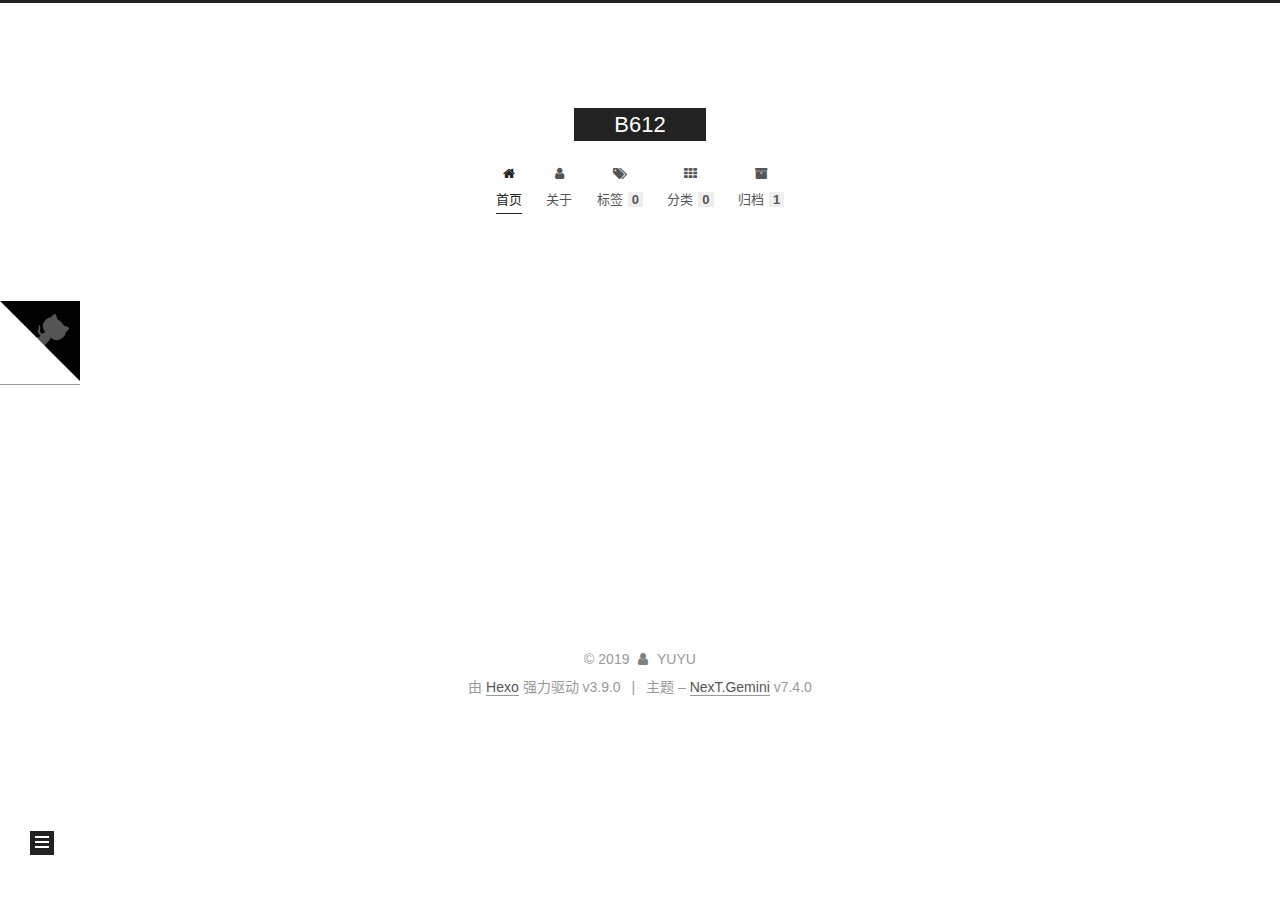
==== commit 85f42bec: "Site updated: 2019-10-01 01:55:20" ====
--- a/index.html
+++ b/index.html
@@ -25,7 +25,7 @@
   var NexT = window.NexT || {};
   var CONFIG = {
     root: '/',
-    scheme: 'Muse',
+    scheme: 'Gemini',
     version: '7.4.0',
     exturl: false,
     sidebar: {"position":"left","display":"post","offset":12,"onmobile":false},
@@ -149,6 +149,15 @@
         <li class="menu-item menu-item-home">
       
     
+      
+      
+        
+      
+        
+      
+        
+      
+    
 
     <a href="/" rel="section"><i class="menu-item-icon fa fa-fw fa-home"></i> <br>首页</a>
 
@@ -160,6 +169,15 @@
         <li class="menu-item menu-item-about">
       
     
+      
+      
+        
+      
+        
+      
+        
+      
+    
 
     <a href="/about/" rel="section"><i class="menu-item-icon fa fa-fw fa-user"></i> <br>关于</a>
 
@@ -171,8 +189,19 @@
         <li class="menu-item menu-item-tags">
       
     
-
-    <a href="/tags/" rel="section"><i class="menu-item-icon fa fa-fw fa-tags"></i> <br>标签</a>
+      
+      
+        
+      
+        
+      
+        
+          
+        
+      
+    
+
+    <a href="/tags/" rel="section"><i class="menu-item-icon fa fa-fw fa-tags"></i> <br>标签<span class="badge">0</span></a>
 
   </li>
       
@@ -182,8 +211,19 @@
         <li class="menu-item menu-item-categories">
       
     
-
-    <a href="/categories/" rel="section"><i class="menu-item-icon fa fa-fw fa-th"></i> <br>分类</a>
+      
+      
+        
+      
+        
+          
+        
+      
+        
+      
+    
+
+    <a href="/categories/" rel="section"><i class="menu-item-icon fa fa-fw fa-th"></i> <br>分类<span class="badge">0</span></a>
 
   </li>
       
@@ -193,13 +233,22 @@
         <li class="menu-item menu-item-archives">
       
     
-
-    <a href="/archives/" rel="section"><i class="menu-item-icon fa fa-fw fa-archive"></i> <br>归档</a>
+      
+      
+        
+          
+        
+      
+        
+      
+        
+      
+    
+
+    <a href="/archives/" rel="section"><i class="menu-item-icon fa fa-fw fa-archive"></i> <br>归档<span class="badge">1</span></a>
 
   </li>
   </ul>
-
-    
 
 </nav>
 </div>
@@ -211,10 +260,14 @@
     <span>0%</span>
   </div>
 
+  <a href="https://github.com/YUYU-7" class="github-corner" title="Follow me on GitHub" aria-label="Follow me on GitHub" rel="noopener" target="_blank"><svg width="80" height="80" viewBox="0 0 250 250" aria-hidden="true"><path d="M0,0 L115,115 L130,115 L142,142 L250,250 L250,0 Z"></path><path d="M128.3,109.0 C113.8,99.7 119.0,89.6 119.0,89.6 C122.0,82.7 120.5,78.6 120.5,78.6 C119.2,72.0 123.4,76.3 123.4,76.3 C127.3,80.9 125.5,87.3 125.5,87.3 C122.9,97.6 130.6,101.9 134.4,103.2" fill="currentColor" style="transform-origin: 130px 106px;" class="octo-arm"></path><path d="M115.0,115.0 C114.9,115.1 118.7,116.5 119.8,115.4 L133.7,101.6 C136.9,99.2 139.9,98.4 142.2,98.6 C133.8,88.0 127.5,74.4 143.8,58.0 C148.5,53.4 154.0,51.2 159.7,51.0 C160.3,49.4 163.2,43.6 171.4,40.1 C171.4,40.1 176.1,42.5 178.8,56.2 C183.1,58.6 187.2,61.8 190.9,65.4 C194.5,69.0 197.7,73.2 200.1,77.6 C213.8,80.2 216.3,84.9 216.3,84.9 C212.7,93.1 206.9,96.0 205.4,96.6 C205.1,102.4 203.0,107.8 198.3,112.5 C181.9,128.9 168.3,122.5 157.7,114.1 C157.9,116.9 156.7,120.9 152.7,124.9 L141.0,136.5 C139.8,137.7 141.6,141.9 141.8,141.8 Z" fill="currentColor" class="octo-body"></path></svg></a>
+
 
     <main id="main" class="main">
       <div class="main-inner">
         <div class="content-wrap">
+            
+
           <div id="content" class="content">
             
   <div id="posts" class="posts-expand">
@@ -255,6 +308,18 @@
               <time title="创建时间：2019-09-30 23:45:02" itemprop="dateCreated datePublished" datetime="2019-09-30T23:45:02+08:00">2019-09-30</time>
             </span>
           
+            
+
+            
+              <span class="post-meta-item">
+                <span class="post-meta-item-icon">
+                  <i class="fa fa-calendar-check-o"></i>
+                </span>
+                <span class="post-meta-item-text">更新于</span>
+                <time title="修改时间：2019-10-01 01:04:46" itemprop="dateModified" datetime="2019-10-01T01:04:46+08:00">2019-10-01</time>
+              </span>
+            
+          
 
           
 
@@ -267,19 +332,7 @@
     <div class="post-body" itemprop="articleBody">
 
       
-          <p>Welcome to <a href="https://hexo.io/" target="_blank" rel="noopener">Hexo</a>! This is your very first post. Check <a href="https://hexo.io/docs/" target="_blank" rel="noopener">documentation</a> for more info. If you get any problems when using Hexo, you can find the answer in <a href="https://hexo.io/docs/troubleshooting.html" target="_blank" rel="noopener">troubleshooting</a> or you can ask me on <a href="https://github.com/hexojs/hexo/issues" target="_blank" rel="noopener">GitHub</a>.</p>
-<h2 id="Quick-Start"><a href="#Quick-Start" class="headerlink" title="Quick Start"></a>Quick Start</h2><h3 id="Create-a-new-post"><a href="#Create-a-new-post" class="headerlink" title="Create a new post"></a>Create a new post</h3><figure class="highlight bash"><table><tr><td class="gutter"><pre><span class="line">1</span><br></pre></td><td class="code"><pre><span class="line">$ hexo new <span class="string">"My New Post"</span></span><br></pre></td></tr></table></figure>
-
-<p>More info: <a href="https://hexo.io/docs/writing.html" target="_blank" rel="noopener">Writing</a></p>
-<h3 id="Run-server"><a href="#Run-server" class="headerlink" title="Run server"></a>Run server</h3><figure class="highlight bash"><table><tr><td class="gutter"><pre><span class="line">1</span><br></pre></td><td class="code"><pre><span class="line">$ hexo server</span><br></pre></td></tr></table></figure>
-
-<p>More info: <a href="https://hexo.io/docs/server.html" target="_blank" rel="noopener">Server</a></p>
-<h3 id="Generate-static-files"><a href="#Generate-static-files" class="headerlink" title="Generate static files"></a>Generate static files</h3><figure class="highlight bash"><table><tr><td class="gutter"><pre><span class="line">1</span><br></pre></td><td class="code"><pre><span class="line">$ hexo generate</span><br></pre></td></tr></table></figure>
-
-<p>More info: <a href="https://hexo.io/docs/generating.html" target="_blank" rel="noopener">Generating</a></p>
-<h3 id="Deploy-to-remote-sites"><a href="#Deploy-to-remote-sites" class="headerlink" title="Deploy to remote sites"></a>Deploy to remote sites</h3><figure class="highlight bash"><table><tr><td class="gutter"><pre><span class="line">1</span><br></pre></td><td class="code"><pre><span class="line">$ hexo deploy</span><br></pre></td></tr></table></figure>
-
-<p>More info: <a href="https://hexo.io/docs/deployment.html" target="_blank" rel="noopener">Deployment</a></p>
+          <p>明天早上还要赶八点半的高铁噢我感觉我要死了</p>
 
         
       
@@ -337,6 +390,9 @@
 
       <div class="site-overview-wrap sidebar-panel">
         <div class="site-author motion-element" itemprop="author" itemscope itemtype="http://schema.org/Person">
+    <img class="site-author-image" itemprop="image"
+      src="/images/avatar.gif"
+      alt="YUYU">
   <p class="site-author-name" itemprop="name">YUYU</p>
   <div class="site-description" itemprop="description"></div>
 </div>
@@ -353,6 +409,30 @@
     
   </nav>
 </div>
+  <div class="links-of-author motion-element">
+      <span class="links-of-author-item">
+      
+      
+        
+      
+      
+        
+      
+        <a href="https://github.com/YUYU-7" title="GitHub &rarr; https://github.com/YUYU-7" rel="noopener" target="_blank"><i class="fa fa-fw fa-github"></i>GitHub</a>
+      </span>
+    
+      <span class="links-of-author-item">
+      
+      
+        
+      
+      
+        
+      
+        <a href="mailto:3063025015@qq.com" title="E-Mail &rarr; mailto:3063025015@qq.com" rel="noopener" target="_blank"><i class="fa fa-fw fa-envelope"></i>E-Mail</a>
+      </span>
+    
+  </div>
 
 
 
@@ -376,7 +456,7 @@
 </div>
   <div class="powered-by">由 <a href="https://hexo.io" class="theme-link" rel="noopener" target="_blank">Hexo</a> 强力驱动 v3.9.0</div>
   <span class="post-meta-divider">|</span>
-  <div class="theme-info">主题 – <a href="https://theme-next.org" class="theme-link" rel="noopener" target="_blank">NexT.Muse</a> v7.4.0</div>
+  <div class="theme-info">主题 – <a href="https://theme-next.org" class="theme-link" rel="noopener" target="_blank">NexT.Gemini</a> v7.4.0</div>
 
         
 
@@ -401,7 +481,8 @@
   <script src="/lib/velocity/velocity.min.js?v=1.2.1"></script>
   <script src="/lib/velocity/velocity.ui.min.js?v=1.2.1"></script>
 <script src="/js/utils.js?v=7.4.0"></script><script src="/js/motion.js?v=7.4.0"></script>
-<script src="/js/schemes/muse.js?v=7.4.0"></script>
+<script src="/js/schemes/pisces.js?v=7.4.0"></script>
+
 <script src="/js/next-boot.js?v=7.4.0"></script>
 
 
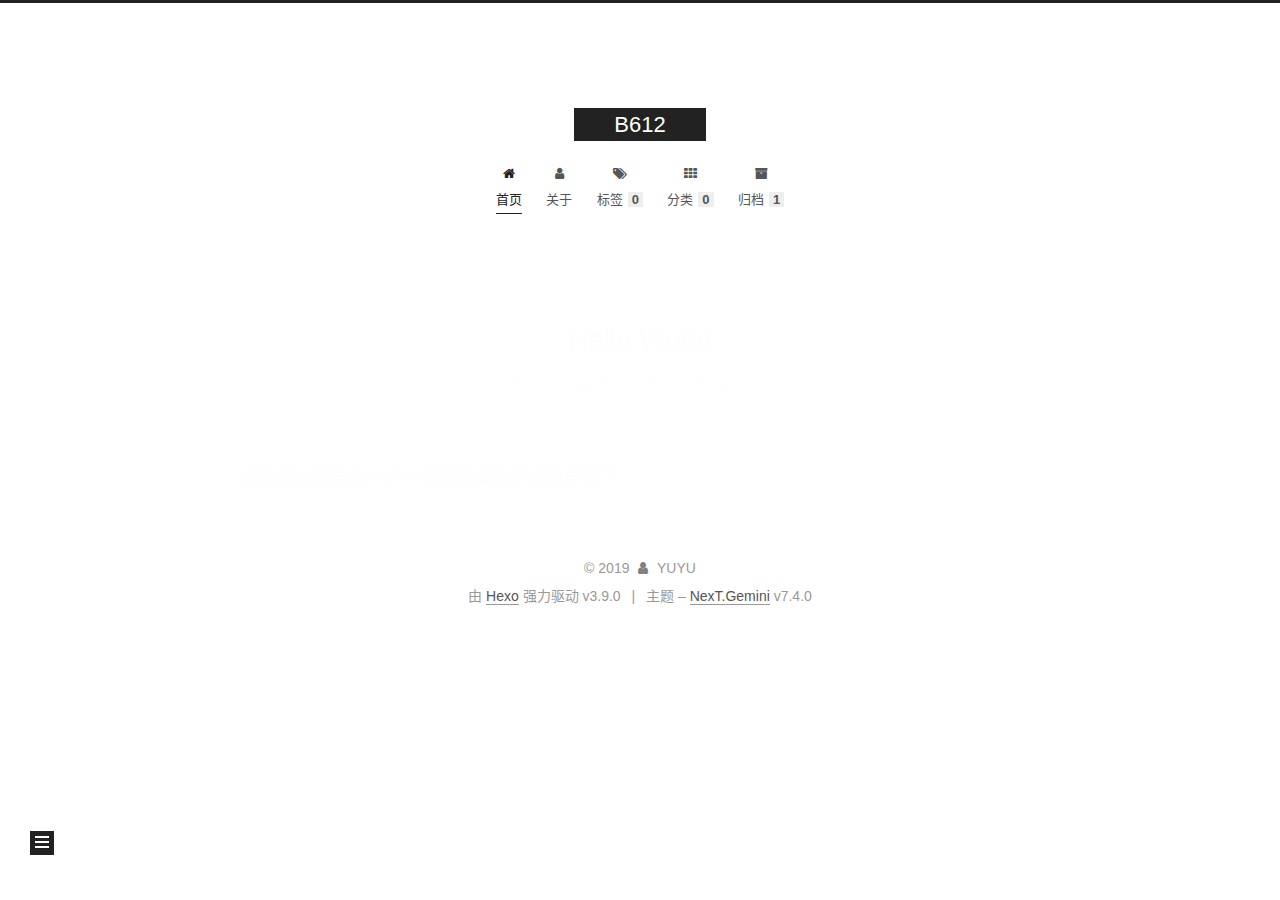
==== commit f4281b71: "Site updated: 2019-10-01 01:56:04" ====
--- a/index.html
+++ b/index.html
@@ -260,8 +260,6 @@
     <span>0%</span>
   </div>
 
-  <a href="https://github.com/YUYU-7" class="github-corner" title="Follow me on GitHub" aria-label="Follow me on GitHub" rel="noopener" target="_blank"><svg width="80" height="80" viewBox="0 0 250 250" aria-hidden="true"><path d="M0,0 L115,115 L130,115 L142,142 L250,250 L250,0 Z"></path><path d="M128.3,109.0 C113.8,99.7 119.0,89.6 119.0,89.6 C122.0,82.7 120.5,78.6 120.5,78.6 C119.2,72.0 123.4,76.3 123.4,76.3 C127.3,80.9 125.5,87.3 125.5,87.3 C122.9,97.6 130.6,101.9 134.4,103.2" fill="currentColor" style="transform-origin: 130px 106px;" class="octo-arm"></path><path d="M115.0,115.0 C114.9,115.1 118.7,116.5 119.8,115.4 L133.7,101.6 C136.9,99.2 139.9,98.4 142.2,98.6 C133.8,88.0 127.5,74.4 143.8,58.0 C148.5,53.4 154.0,51.2 159.7,51.0 C160.3,49.4 163.2,43.6 171.4,40.1 C171.4,40.1 176.1,42.5 178.8,56.2 C183.1,58.6 187.2,61.8 190.9,65.4 C194.5,69.0 197.7,73.2 200.1,77.6 C213.8,80.2 216.3,84.9 216.3,84.9 C212.7,93.1 206.9,96.0 205.4,96.6 C205.1,102.4 203.0,107.8 198.3,112.5 C181.9,128.9 168.3,122.5 157.7,114.1 C157.9,116.9 156.7,120.9 152.7,124.9 L141.0,136.5 C139.8,137.7 141.6,141.9 141.8,141.8 Z" fill="currentColor" class="octo-body"></path></svg></a>
-
 
     <main id="main" class="main">
       <div class="main-inner">
